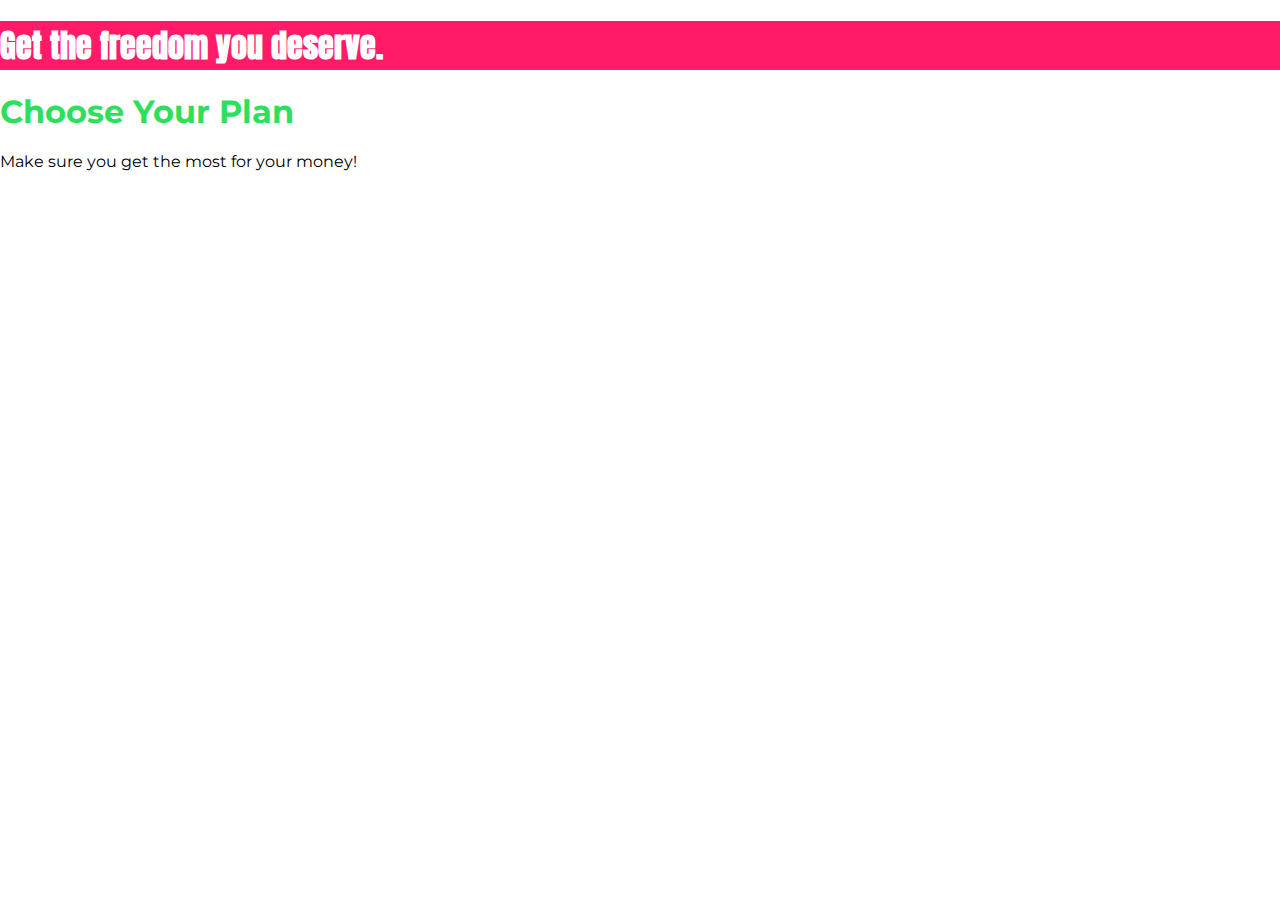
==== 3_box/index.html @ 026b4e42 "heigth & width" ====
<!DOCTYPE html>
<html lang="en">

<head>
    <meta charset="UTF-8">
    <meta http-equiv="X-UA-Compatible" content="ie=edge">
    <title>uHost</title>
    <link rel="shortcut icon" href="favicon.png">
    <link href="https://fonts.googleapis.com/css?family=Anton" rel="stylesheet">
    <link href="https://fonts.googleapis.com/css?family=Montserrat:400,700" rel="stylesheet">
    <link rel="stylesheet" href="main.css">
</head>

<body>
    <main>
        <section id="product-overview">
            <h1>Get the freedom you deserve.</h1>
        </section>
        <section id="plans">
            <h1 class="section-title">Choose Your Plan</h1>
            <p>Make sure you get the most for your money!</p>
        </section>
    </main>
</body>

</html>
---- 3_box/main.css ----
body {
    font-family: 'Montserrat', sans-serif;
    margin: 0;
}

#product-overview {
    background: #ff1b68;
    width: 100%;
    height: 100%;
}

.section-title {
    color: #2ddf5c;
}

#product-overview h1 {
    color: white;
    font-family: 'Anton', sans-serif;
}

/* h1 {
    font-family: sans-serif;
} */
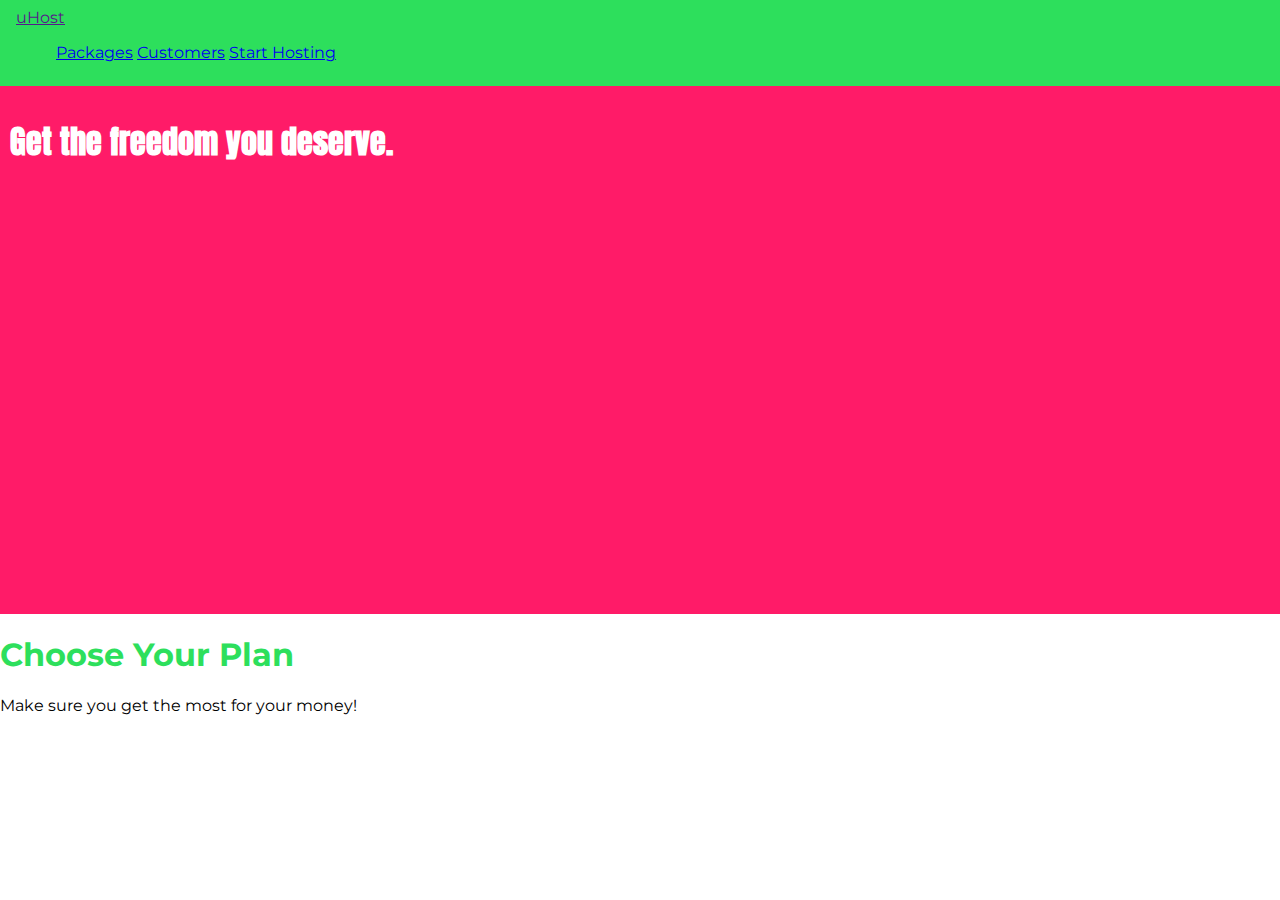
==== commit 46ced2ab: "inline-block display" ====
--- a/3_box/index.html
+++ b/3_box/index.html
@@ -12,6 +12,27 @@
 </head>
 
 <body>
+  <header class="main-header">
+    <div>
+      <a href="">
+        uHost
+      </a>
+      <nav class="main-nav">
+        <ul>
+          <li class="main-nav__item">
+            <a href="packages/index.html">Packages</a>
+          </li>
+          <li class="main-nav__item">
+            <a href="customers/index.html">Customers</a>
+          </li>
+          <li class="main-nav__item">
+            <a href="start-hosting/index.html">Start Hosting</a>
+          </li>
+        </ul>
+
+      </nav>
+    </div>
+  </header>
     <main>
         <section id="product-overview">
             <h1>Get the freedom you deserve.</h1>
--- a/3_box/main.css
+++ b/3_box/main.css
@@ -1,23 +1,39 @@
+* {
+  box-sizing: border-box;
+}
+
 body {
-    font-family: 'Montserrat', sans-serif;
-    margin: 0;
+  font-family: 'Montserrat', sans-serif;
+  margin: 0;
 }
 
 #product-overview {
-    background: #ff1b68;
-    width: 100%;
-    height: 100%;
+  background: #ff1b68;
+  width: 100%;
+  height: 528px;
+  padding: 10px;
 }
 
 .section-title {
-    color: #2ddf5c;
+  color: #2ddf5c;
 }
 
 #product-overview h1 {
-    color: white;
-    font-family: 'Anton', sans-serif;
+  color: white;
+  font-family: 'Anton', sans-serif;
 }
 
-/* h1 {
-    font-family: sans-serif;
-} */+.main-header {
+  background: #2ddf5c;
+  padding: 8px 16px;
+  width: 100%;
+}
+
+.main-nav{
+
+}
+
+.main-nav__item{
+  display: inline-block;
+
+}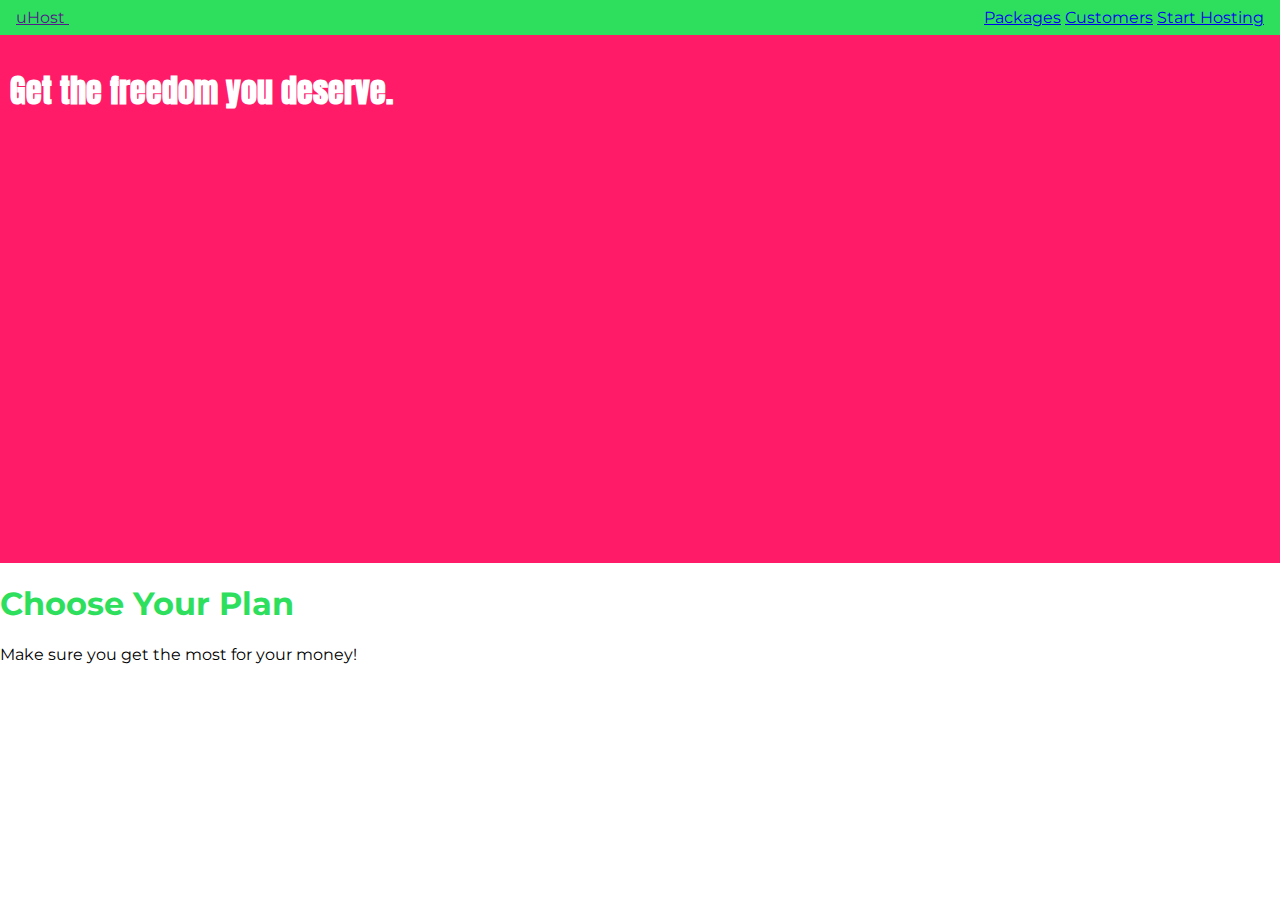
==== commit 3d8b16e2: "nav inline" ====
--- a/3_box/index.html
+++ b/3_box/index.html
@@ -18,7 +18,7 @@
         uHost
       </a>
       <nav class="main-nav">
-        <ul>
+        <ul class="main-nav__items">
           <li class="main-nav__item">
             <a href="packages/index.html">Packages</a>
           </li>
--- a/3_box/main.css
+++ b/3_box/main.css
@@ -30,7 +30,15 @@
 }
 
 .main-nav{
+  display: inline-block;
+  text-align: right;
+  width: calc(100% - 53px);
+}
 
+.main-nav__items {
+  margin: 0;
+  padding: 0;
+  list-style: none;
 }
 
 .main-nav__item{
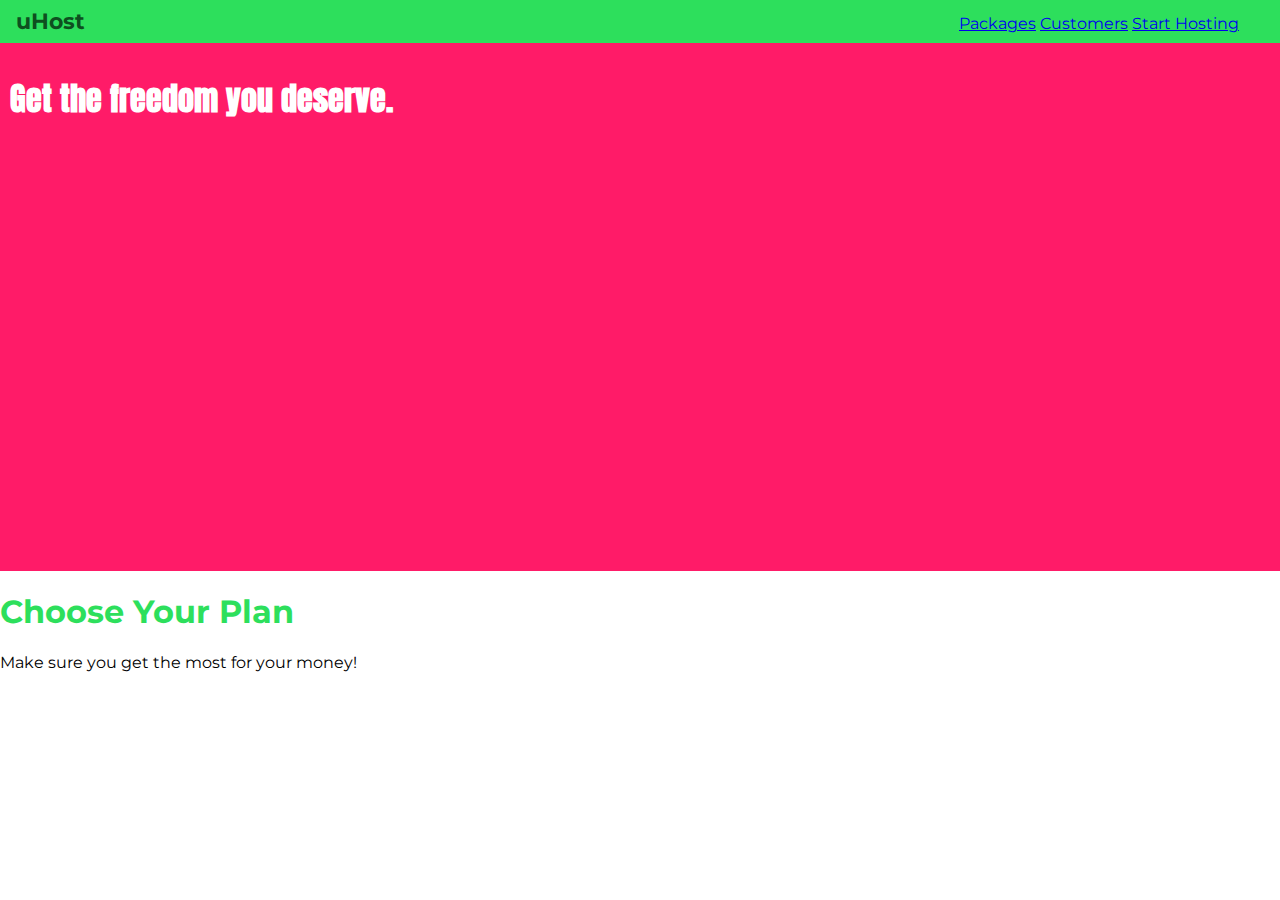
==== commit 501c8d1d: "brand decoration" ====
--- a/3_box/index.html
+++ b/3_box/index.html
@@ -14,7 +14,7 @@
 <body>
   <header class="main-header">
     <div>
-      <a href="">
+      <a href="index.html" class="main-header__brand">
         uHost
       </a>
       <nav class="main-nav">
--- a/3_box/main.css
+++ b/3_box/main.css
@@ -29,10 +29,17 @@
   width: 100%;
 }
 
+.main-header__brand {
+  color: #0e4f1f;
+  text-decoration: none;
+  font-weight: bold;
+  font-size: 22px;
+}
+
 .main-nav{
   display: inline-block;
   text-align: right;
-  width: calc(100% - 53px);
+  width: calc(100% - 100px);
 }
 
 .main-nav__items {
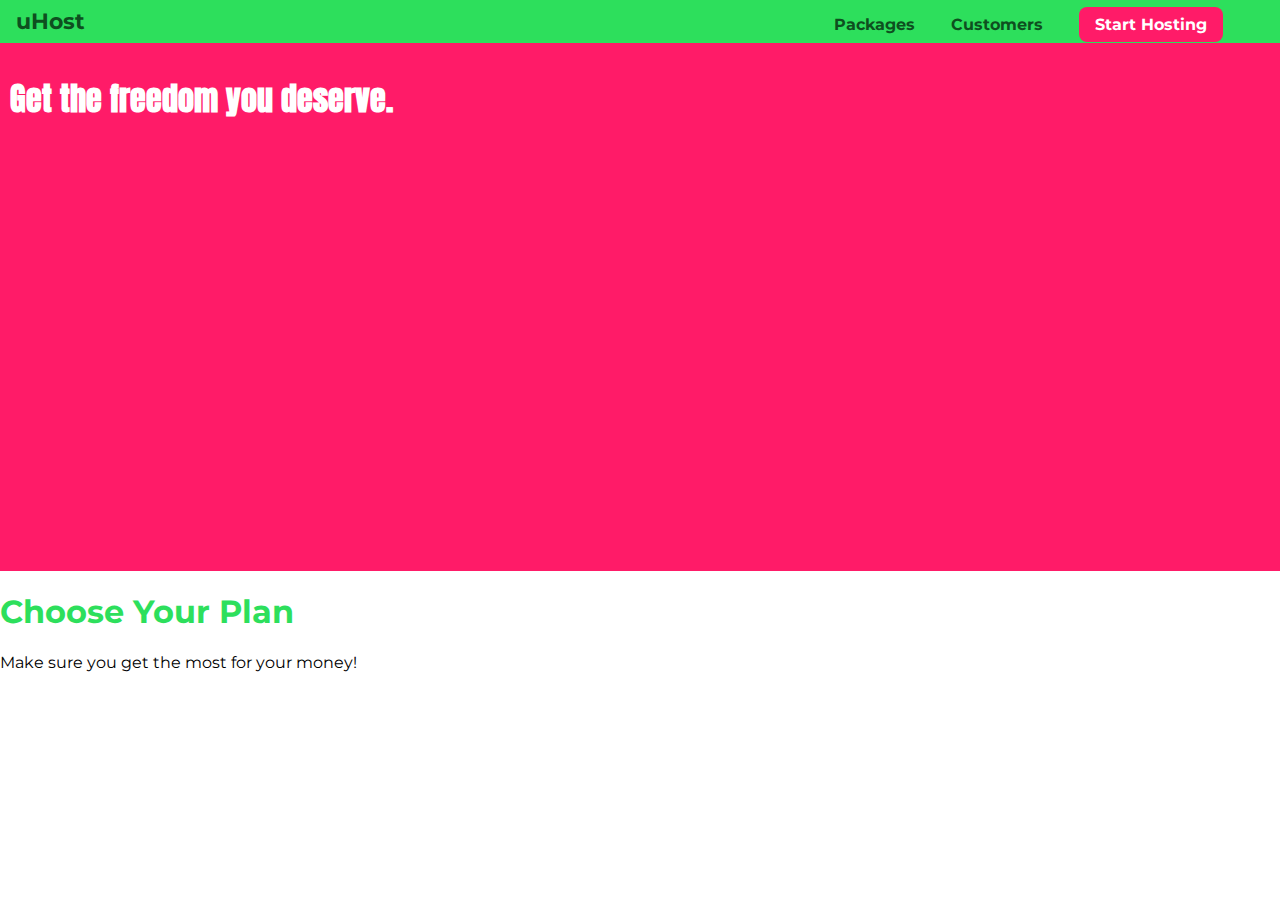
==== commit c0d89dc2: "setting a different style to a nav item" ====
--- a/3_box/index.html
+++ b/3_box/index.html
@@ -25,7 +25,7 @@
           <li class="main-nav__item">
             <a href="customers/index.html">Customers</a>
           </li>
-          <li class="main-nav__item">
+          <li class="main-nav__item main-nav__item--cta">
             <a href="start-hosting/index.html">Start Hosting</a>
           </li>
         </ul>
--- a/3_box/main.css
+++ b/3_box/main.css
@@ -27,6 +27,7 @@
   background: #2ddf5c;
   padding: 8px 16px;
   width: 100%;
+  vertical-align: middle;
 }
 
 .main-header__brand {
@@ -37,6 +38,7 @@
 }
 
 .main-nav{
+  vertical-align: middle;
   display: inline-block;
   text-align: right;
   width: calc(100% - 100px);
@@ -46,9 +48,43 @@
   margin: 0;
   padding: 0;
   list-style: none;
+  color: #0e4f1f;
+  text-decoration: none;
 }
 
 .main-nav__item{
   display: inline-block;
+  margin: 0 16px;
+}
 
-}+.main-nav__item a {
+  text-decoration: none;
+  color: #0e4f1f;
+  font-weight: bold;
+  padding: 3px 0;
+}
+
+/* .main-nav__item a::after {
+  content: " (Link)";
+  color: red;
+} */
+
+.main-nav__item a:hover,
+.main-nav__item a:active {
+  color: white;
+  border-bottom: 5px solid white;
+}
+
+.main-nav__item--cta a {
+  color: white;
+  background: #ff1b68;
+  padding: 8px 16px;
+  border-radius: 8px;
+}
+
+.main-nav__item--cta a:hover,
+.main-nav__item--cta a:active {
+  color: #ff1b68;
+  background-color: white;
+  border: none;
+}
